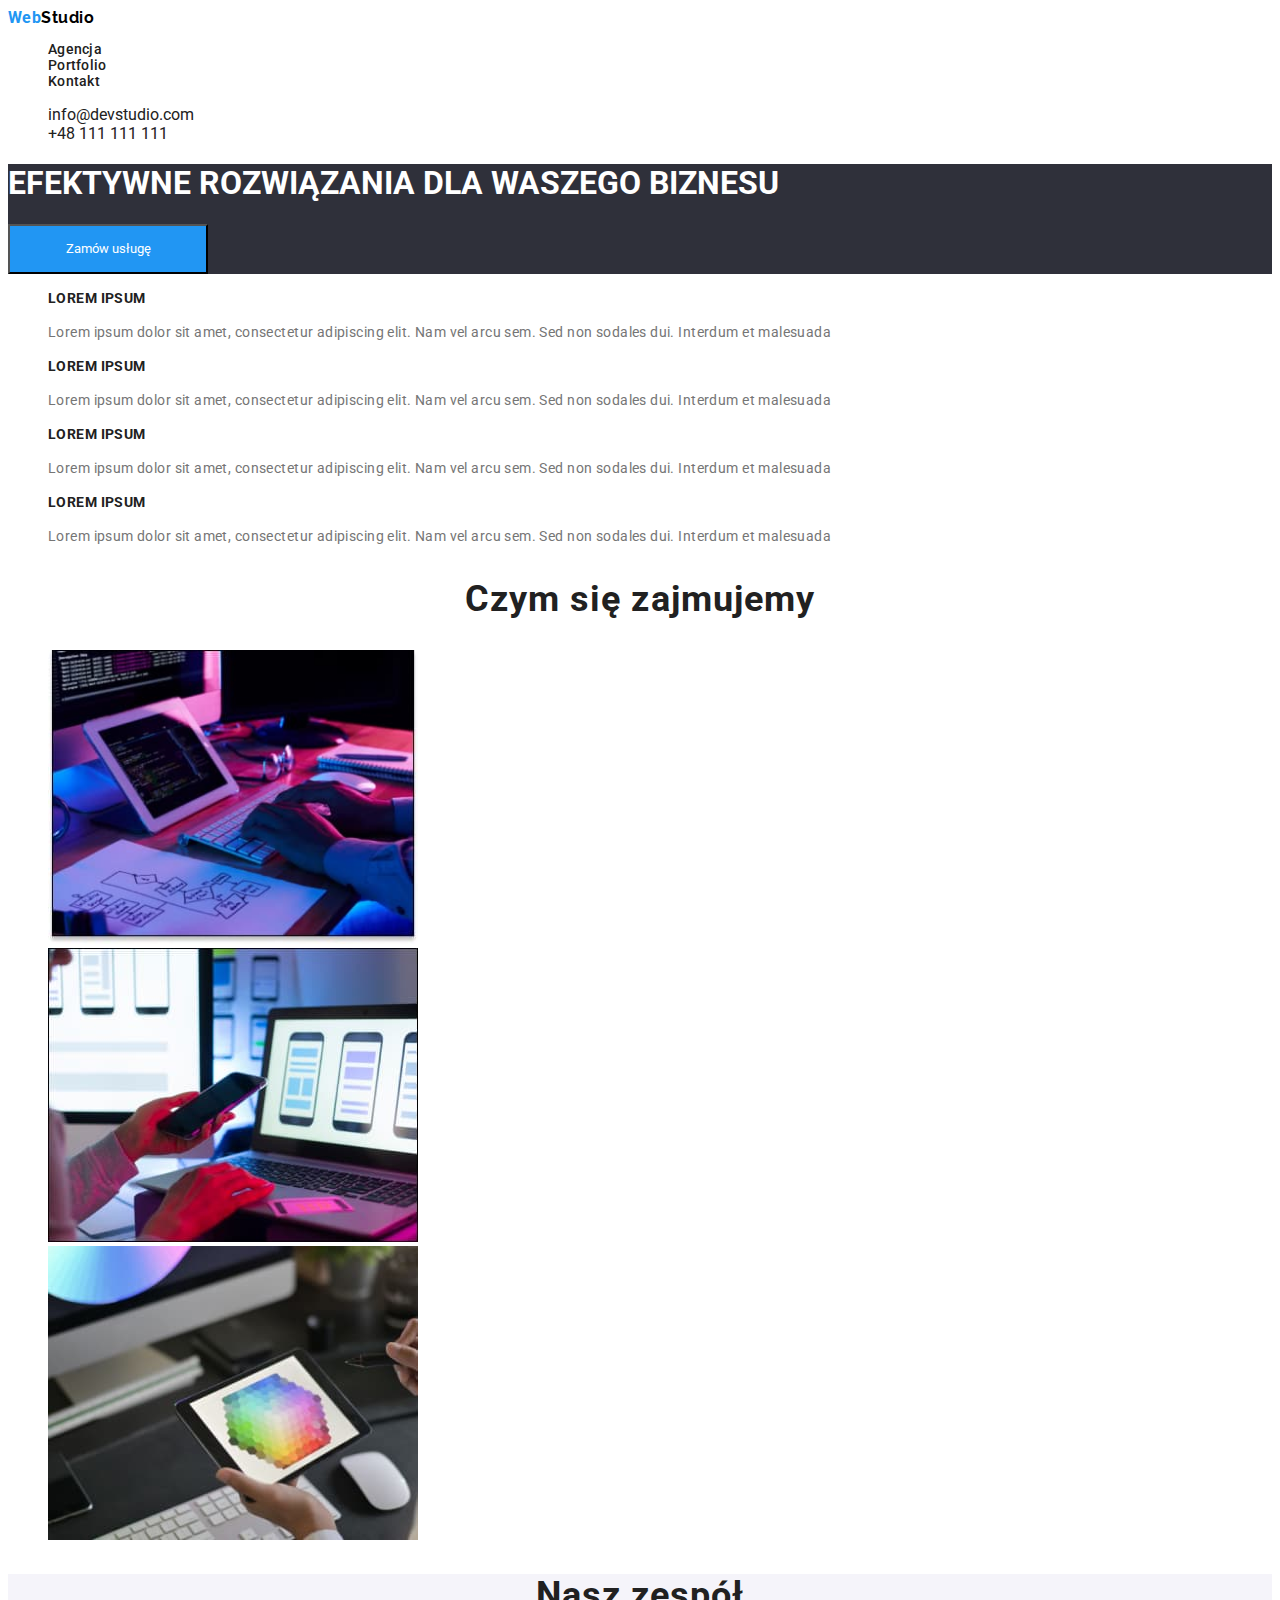
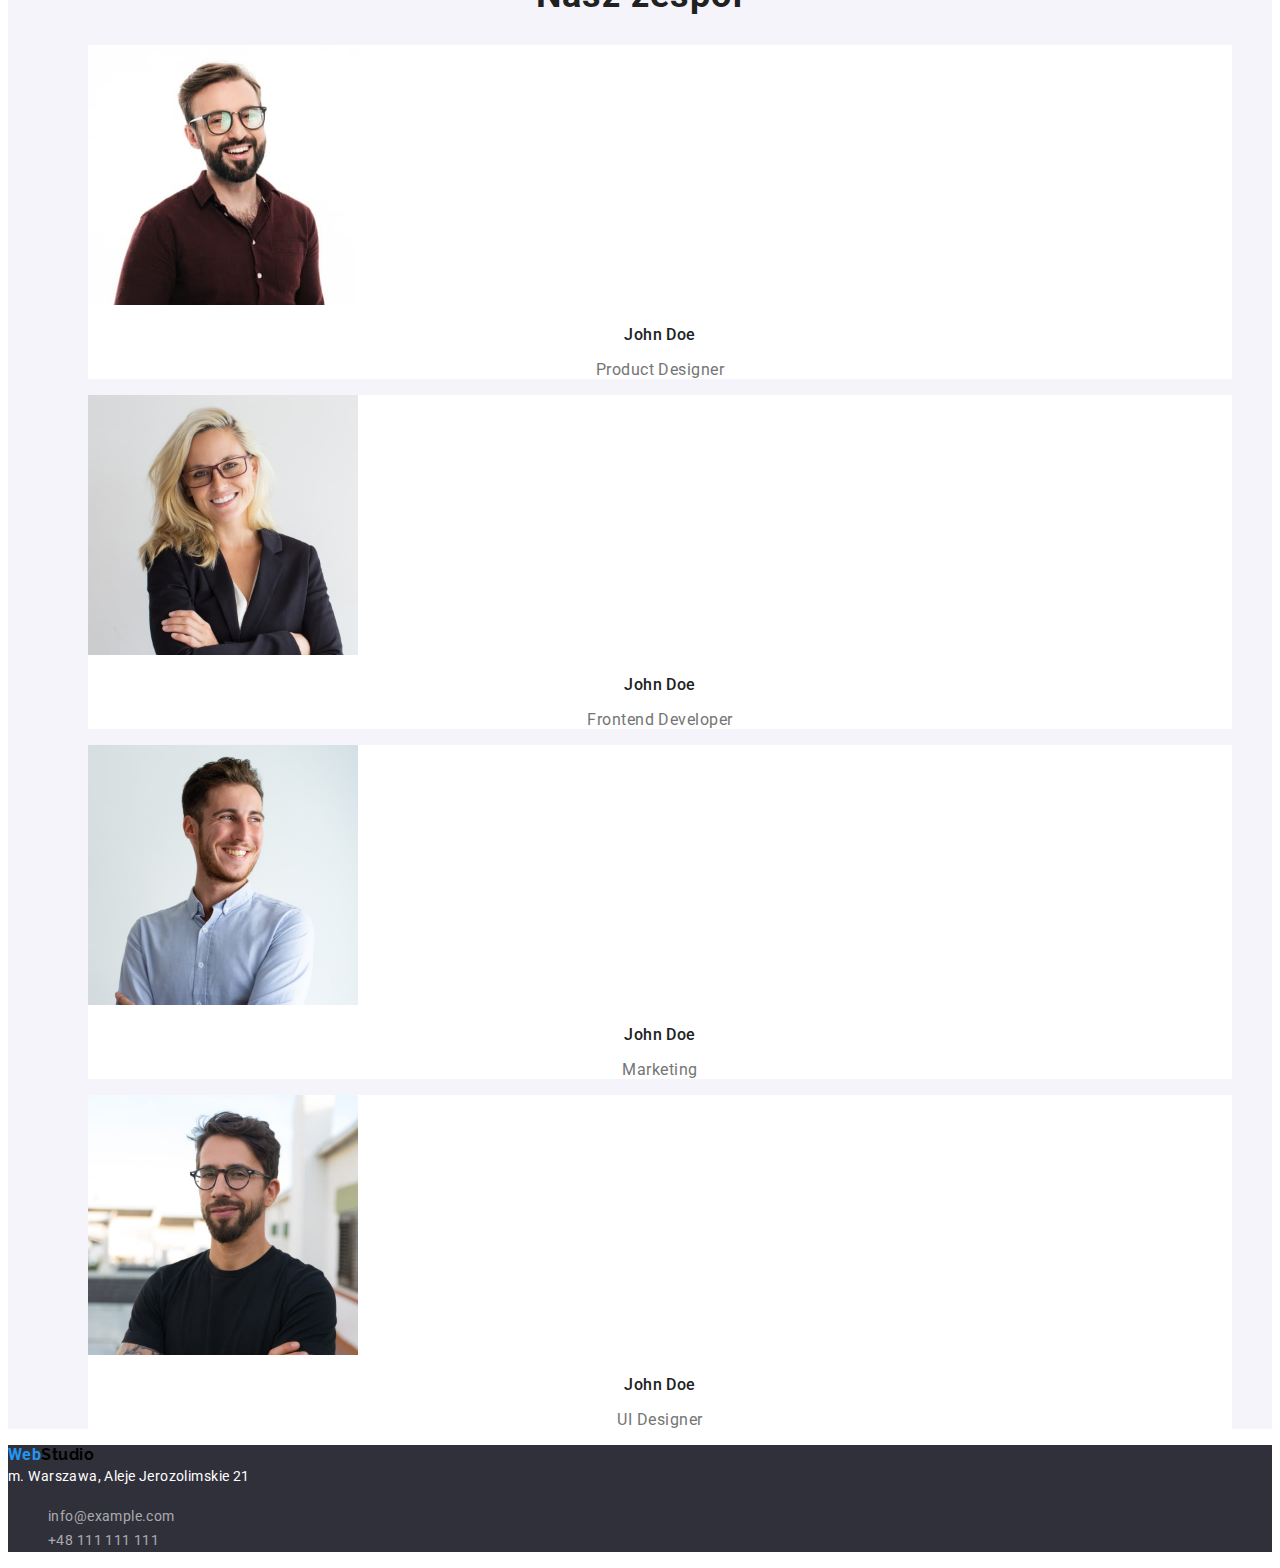
==== index.html @ 938cfd53 "Dodanie background-colors" ====
<!DOCTYPE html>
<html lang="pl">

<head>
    <meta charset="UTF-8">
    <meta http-equiv="X-UA-Compatible" content="IE=edge">
    <meta name="viewport" content="width=device-width, initial-scale=1.0">
    <link rel="preconnect" href="https://fonts.googleapis.com">
    <link rel="preconnect" href="https://fonts.gstatic.com" crossorigin>
    <link
        href="https://fonts.googleapis.com/css2?family=Raleway:wght@700&family=Roboto:wght@400;500;700;900&display=swap"
        rel="stylesheet">
    <link rel="stylesheet" href="./css/styles.css">
    <title>Zadanie domowe GOIT Polska</title>
</head>

<body>
    <header>
        <div class="header-nav">
            <a class="logo no-underline" href="./index.html">
                <span class="logo-color-front">Web</span>Studio
            </a>
            <nav class="nav-style">
                <ul class="no-dots">
                    <li><a class="active-color no-underline" href="#">Agencja</a></li>
                    <li><a class="active-color no-underline" href="./portfolio.html">Portfolio</a></li>
                    <li><a class="active-color no-underline" href="#">Kontakt</a></li>
                </ul>
            </nav>
            <ul class="no-dots">
                <li><a class="active-color no-underline" href="mailto:info@example.com">info@devstudio.com</a></li>
                <li><a class="active-color no-underline" href="tel:+48 111 111 111">+48 111 111 111</a></li>
            </ul>
        </div>
        <div class="header-title">
            <h1 class="style-h1">efektywne rozwiązania dla waszego biznesu</h1>
            <button class="btn-style" type="button">Zamów usługę</button>
        </div>
    </header>
    <main>
        <section class="section-one-two">
            <ul class="no-dots">
                <li>
                    <h2 class="section-one-h2">LOREM IPSUM</h2>
                    <p class="section-one-p">Lorem ipsum dolor sit amet, consectetur adipiscing elit. Nam vel arcu sem.
                        Sed
                        non sodales dui.
                        Interdum et malesuada</p>
                </li>
                <li>
                    <h2 class="section-one-h2">LOREM IPSUM</h2>
                    <p class="section-one-p">Lorem ipsum dolor sit amet, consectetur adipiscing elit. Nam vel arcu sem.
                        Sed
                        non sodales dui.
                        Interdum et malesuada</p>
                </li>
                <li>
                    <h2 class="section-one-h2">LOREM IPSUM</h2>
                    <p class="section-one-p">Lorem ipsum dolor sit amet, consectetur adipiscing elit. Nam vel arcu sem.
                        Sed
                        non sodales dui.
                        Interdum et malesuada</p>
                </li>
                <li>
                    <h2 class="section-one-h2">LOREM IPSUM</h2>
                    <p class="section-one-p">Lorem ipsum dolor sit amet, consectetur adipiscing elit. Nam vel arcu sem.
                        Sed non sodales dui.
                        Interdum et malesuada</p>
                </li>
            </ul>
        </section>
        <section class="section-one-two">
            <h2 class="section-two-three-h2">Czym się zajmujemy</h2>
            <ul class="no-dots">
                <li>
                    <img src="./images/box1_v1.jpg" alt="Osoba stukająca w klawiaturę. Przed nią znajduje się tablet.7\"
                        width="370" height="294">
                </li>
                <li>
                    <img src="./images/box2_v1.jpg"
                        alt="Pani trzymająca telefon w lewej ręce, a prawą dłonią dotycha touchpada laptopa zlokalizowanego przed nią"
                        width="370" height="294">
                </li>
                <li>
                    <img src="./images/box3_v1.jpg"
                        alt="Dłonie człowieka trzymającego tablet, na którym wyświetla się pleta kolorów" width="370"
                        height="294">
                </li>
            </ul>
        </section>
        <section class="section-three">
            <h2 class="section-two-three-h2">Nasz zespół</h2>
            <ul class="no-dots">
                <li>
                    <figure class="section-three-figure">
                        <img src="./images/person1_v1.jpg" alt="Uśmiechnięty brunet w okularach i brązowej koszuli"
                            width="270" height="260">
                        <figcaption>
                            <p class="team-name">John Doe</p>
                            <p class="team-describe">Product Designer</p>
                        </figcaption>
                    </figure>
                </li>
                <li>
                    <figure class="section-three-figure">
                        <img src="./images/person2_v1.jpg" alt="Uśmiechnięta blondynka w okularach w czarnej marynarce"
                            width="270" height="260">
                        <figcaption>
                            <p class="team-name">John Doe</p>
                            <p class="team-describe">Frontend Developer</p>
                        </figcaption>
                    </figure>
                </li>
                <li>
                    <figure class="section-three-figure">
                        <img src="./images/person3_v1.jpg" alt="Uśmiehnięty brunet patrzyący w prawą stronę" width="270"
                            height="260">
                        <figcaption>
                            <p class="team-name">John Doe</p>
                            <p class="team-describe">Marketing</p>
                        </figcaption>
                    </figure>
                </li>
                <li>
                    <figure class="section-three-figure">
                        <img src="./images/person4_v1.jpg" alt="Brunet w okluarach w czarnej koszulce" width="270"
                            height="260">
                        <figcaption>
                            <p class="team-name">John Doe</p>
                            <p class="team-describe">UI Designer</p>
                        </figcaption>
                    </figure>
                </li>
            </ul>
        </section>
    </main>
    <footer class="footer-style">
        <a class="logo no-underline" href="./index.html">
            <span class="logo-color-front">Web</span>Studio
        </a>
        <address class="footer-address">
            m. Warszawa, Aleje Jerozolimskie 21
        </address>
        <ul class="no-dots">
            <li>
                <a class="active-color no-underline footer-a" href="mailto:info@example.com">info@example.com</a>
            </li>
            <li>
                <a class="active-color no-underline footer-a" href="tel:+48 111 111 111">+48 111 111 111</a>
            </li>
        </ul>
    </footer>
</body>

</html>
---- css/styles.css ----
:root {
	--main-black: rgba(33, 33, 33, 1);
	--active-color: rgba(33, 150, 243, 1);
	--main-white: rgba(255, 255, 255, 1);
}

* {
	/* margin: 0;
	padding: 0; */
	font-family: 'Roboto', sans-serif;
	color: var(--main-black);
}
/* style header  */

.header-nav {
	background-color: var(--main-white);
}

.header-title {
	background-color: rgba(47, 48, 58, 1);
}
.style-h1 {
	text-transform: uppercase;
	color: var(--main-white);
}
.btn-style {
	width: 200px;
	height: 50px;
	background-color: var(--active-color);
	color: var(--main-white);
}
.no-underline {
	text-decoration: none;
}

.no-dots {
	list-style: none;
}

.logo {
	font-family: 'Raleway', sans-serif;
	color: rgba(0, 0, 0, 1);
	height: 31px;
	width: 145px;
	font-weight: bold;
	letter-spacing: 0.03em;
}
.logo-color-front {
	color: var(--active-color);
}
.nav-style {
	font-size: 14px;
	font-weight: 500;
	letter-spacing: 0.02em;
	line-height: 16px;
}

.active-color:hover:focus {
	color: var(--active-color);
	cursor: pointer;
}

/* style main */

.section-one-two{
   	background-color: var(--main-white);
} 


.section-one-h2 {
	font-weight: bold;
	font-size: 14px;
	line-height: 16px;
	letter-spacing: 0.03em;
	text-transform: uppercase;
}

.section-one-p {
	font-size: 14px;
	line-height: 24px;
	letter-spacing: 0.03em;
	color: rgba(117, 117, 117, 1);
}

.section-two-three-h2 {
	font-weight: bold;
	font-size: 36px;
	line-height: 42px;
	text-align: center;
	letter-spacing: 0.03em;
}

.section-three {
	background-color: rgba(245, 244, 250, 1);
}

.section-three-figure{
    background-color: var(--main-white);
}

.team-name {
	font-weight: 500;
	line-height: 19px;
	text-align: center;
	letter-spacing: 0.03em;
}
.team-describe {
	line-height: 19px;
	text-align: center;
	letter-spacing: 0.03em;
	color: rgba(117, 117, 117, 1);
}

/* style footer */
.footer-style {
	background-color: rgba(47, 48, 58, 1);
}

.footer-address {
	color: var(--main-white);
	font-size: 14px;
	line-height: 24px;
	font-style: normal;
	letter-spacing: 0.03em;
}

.footer-a {
	color: rgba(255, 255, 255, 0.6);
	font-size: 14px;
	line-height: 24px;
	letter-spacing: 0.03em;
}
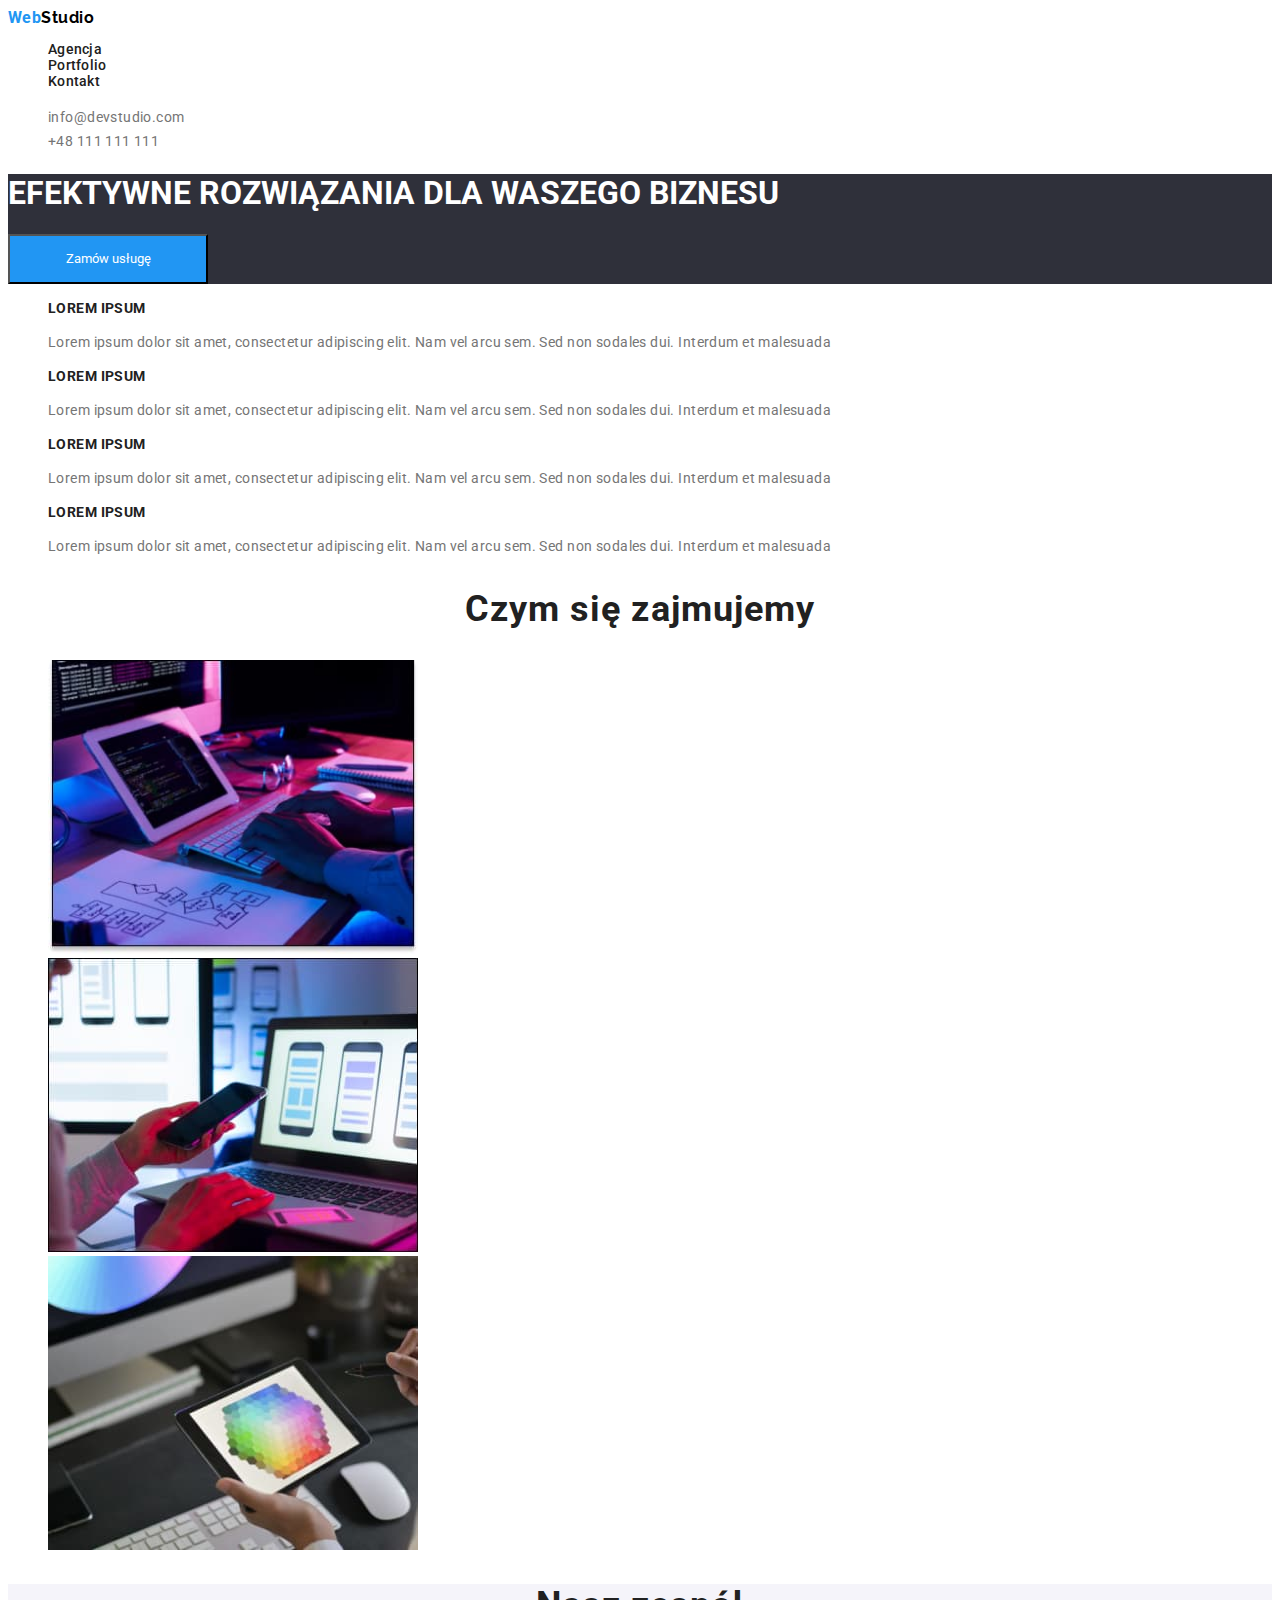
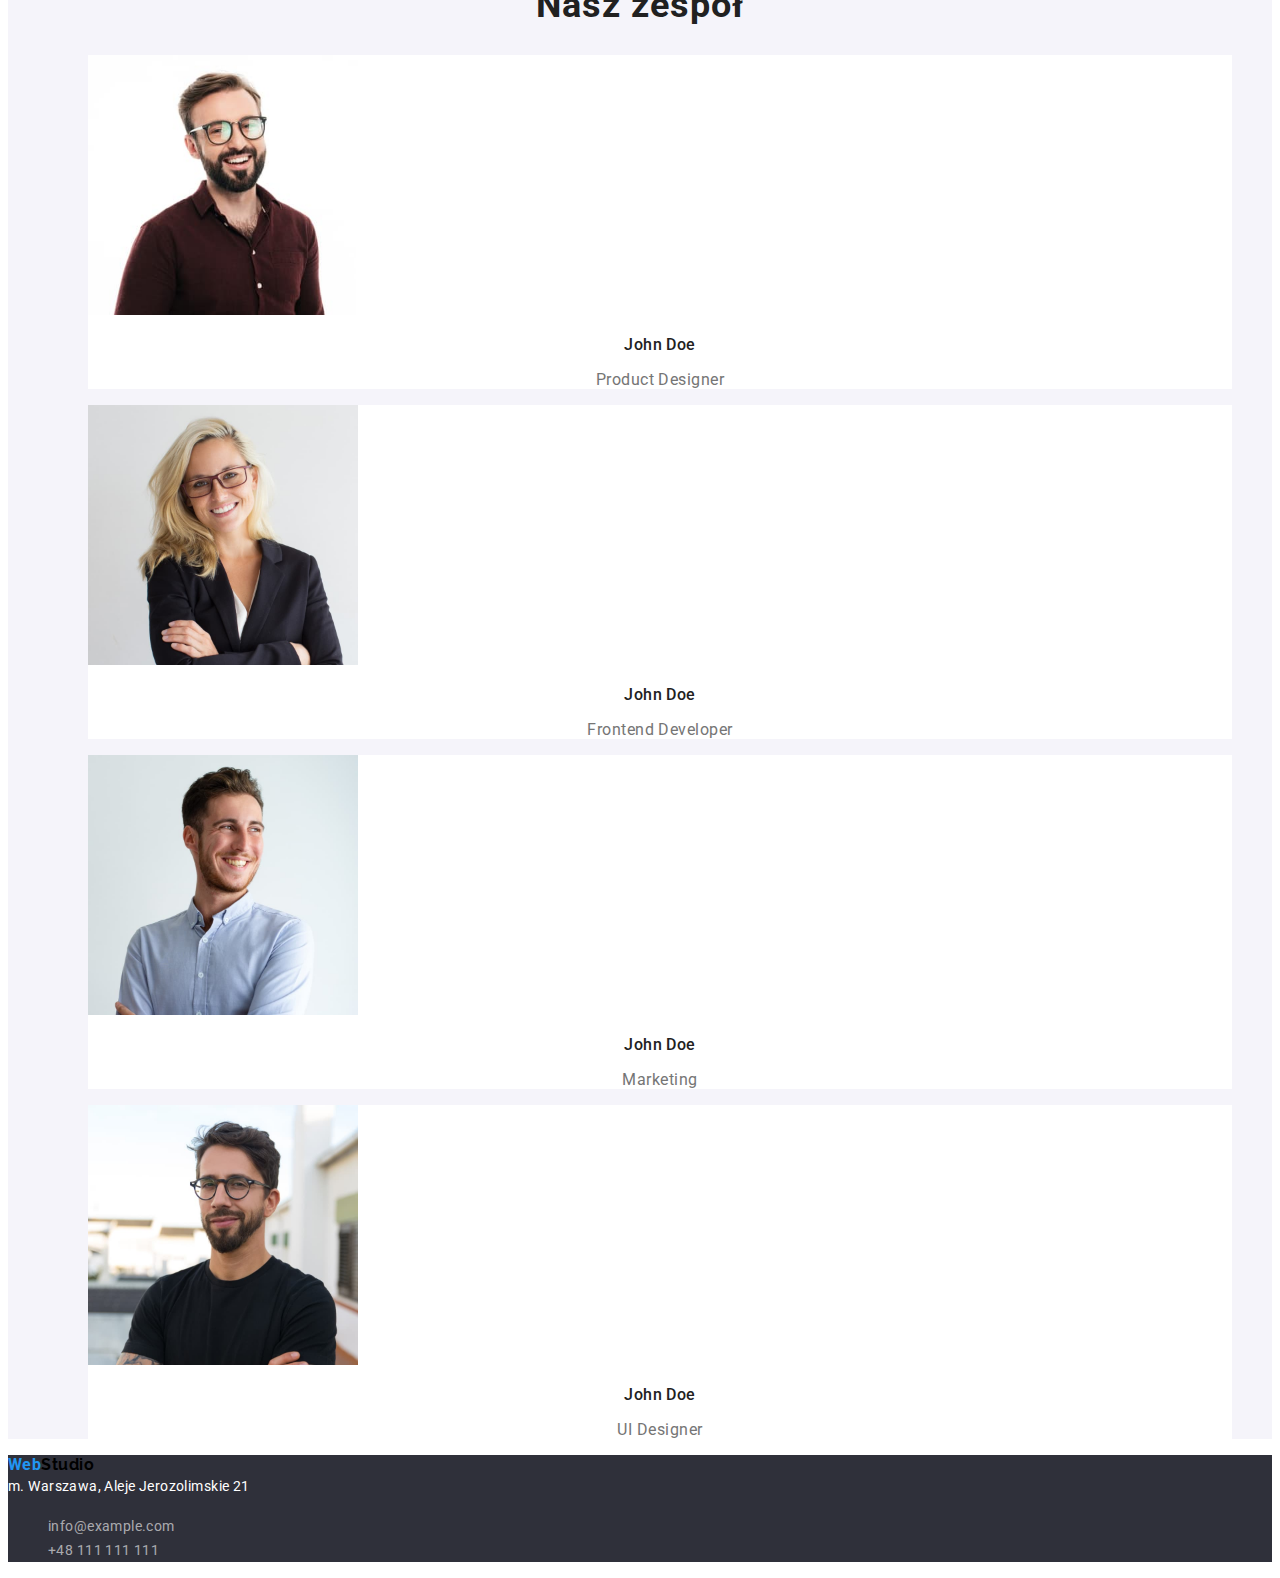
==== commit 995aa107: "Stworzenie przycisków na stronie portfolio" ====
--- a/index.html
+++ b/index.html
@@ -11,7 +11,7 @@
         href="https://fonts.googleapis.com/css2?family=Raleway:wght@700&family=Roboto:wght@400;500;700;900&display=swap"
         rel="stylesheet">
     <link rel="stylesheet" href="./css/styles.css">
-    <title>Zadanie domowe GOIT Polska</title>
+    <title>WebStudio</title>
 </head>
 
 <body>
@@ -28,8 +28,8 @@
                 </ul>
             </nav>
             <ul class="no-dots">
-                <li><a class="active-color no-underline" href="mailto:info@example.com">info@devstudio.com</a></li>
-                <li><a class="active-color no-underline" href="tel:+48 111 111 111">+48 111 111 111</a></li>
+                <li><a class="active-color no-underline header-mail-tel" href="mailto:info@example.com">info@devstudio.com</a></li>
+                <li><a class="active-color no-underline header-mail-tel" href="tel:+48 111 111 111">+48 111 111 111</a></li>
             </ul>
         </div>
         <div class="header-title">
@@ -143,10 +143,10 @@
         </address>
         <ul class="no-dots">
             <li>
-                <a class="active-color no-underline footer-a" href="mailto:info@example.com">info@example.com</a>
+                <a class="active-color no-underline footer-mail-tel" href="mailto:info@example.com">info@example.com</a>
             </li>
             <li>
-                <a class="active-color no-underline footer-a" href="tel:+48 111 111 111">+48 111 111 111</a>
+                <a class="active-color no-underline footer-mail-tel" href="tel:+48 111 111 111">+48 111 111 111</a>
             </li>
         </ul>
     </footer>
--- a/css/styles.css
+++ b/css/styles.css
@@ -55,6 +55,13 @@
 	line-height: 16px;
 }
 
+.header-mail-tel {
+	color: rgba(117, 117, 117, 1);
+	font-size: 14px;
+	line-height: 24px;
+	letter-spacing: 0.03em;
+}
+
 .active-color:hover:focus {
 	color: var(--active-color);
 	cursor: pointer;
@@ -62,10 +69,9 @@
 
 /* style main */
 
-.section-one-two{
-   	background-color: var(--main-white);
-} 
-
+.section-one-two {
+	background-color: var(--main-white);
+}
 
 .section-one-h2 {
 	font-weight: bold;
@@ -94,8 +100,8 @@
 	background-color: rgba(245, 244, 250, 1);
 }
 
-.section-three-figure{
-    background-color: var(--main-white);
+.section-three-figure {
+	background-color: var(--main-white);
 }
 
 .team-name {
@@ -124,7 +130,7 @@
 	letter-spacing: 0.03em;
 }
 
-.footer-a {
+.footer-mail-tel {
 	color: rgba(255, 255, 255, 0.6);
 	font-size: 14px;
 	line-height: 24px;
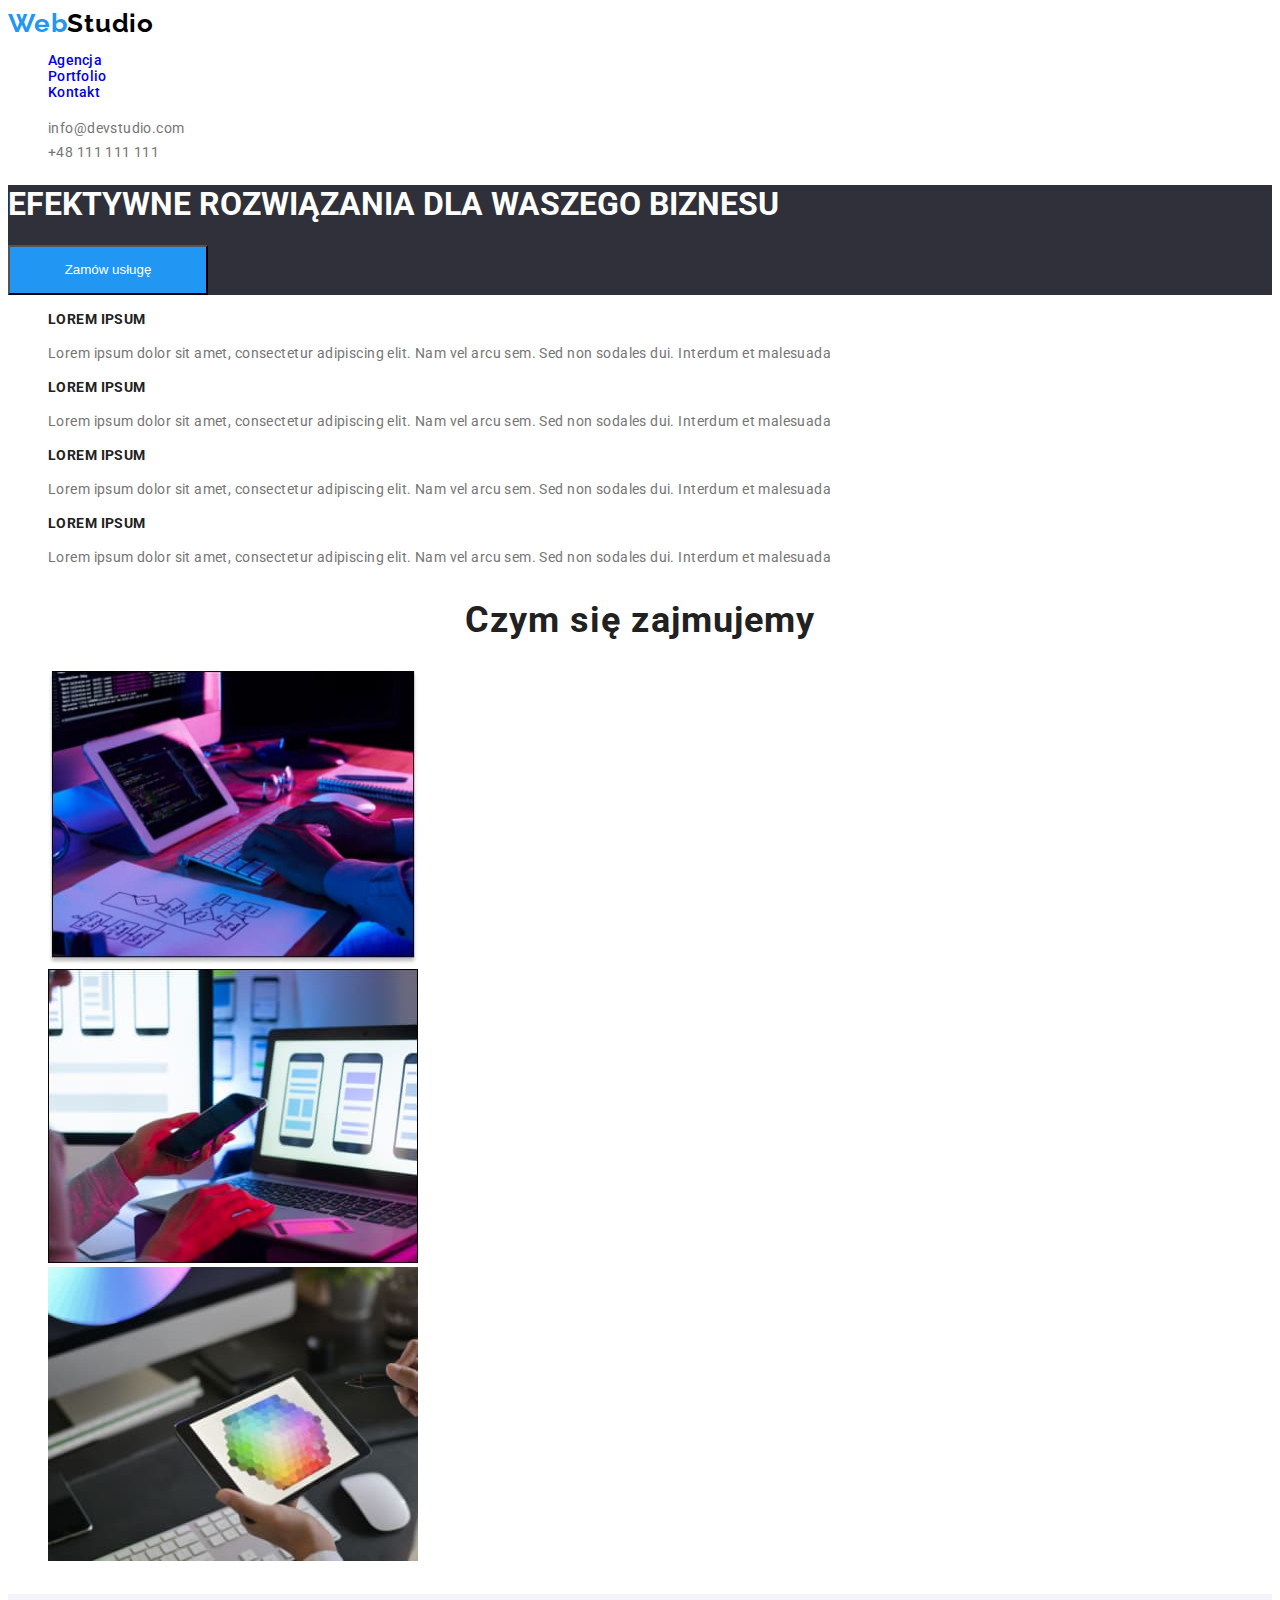
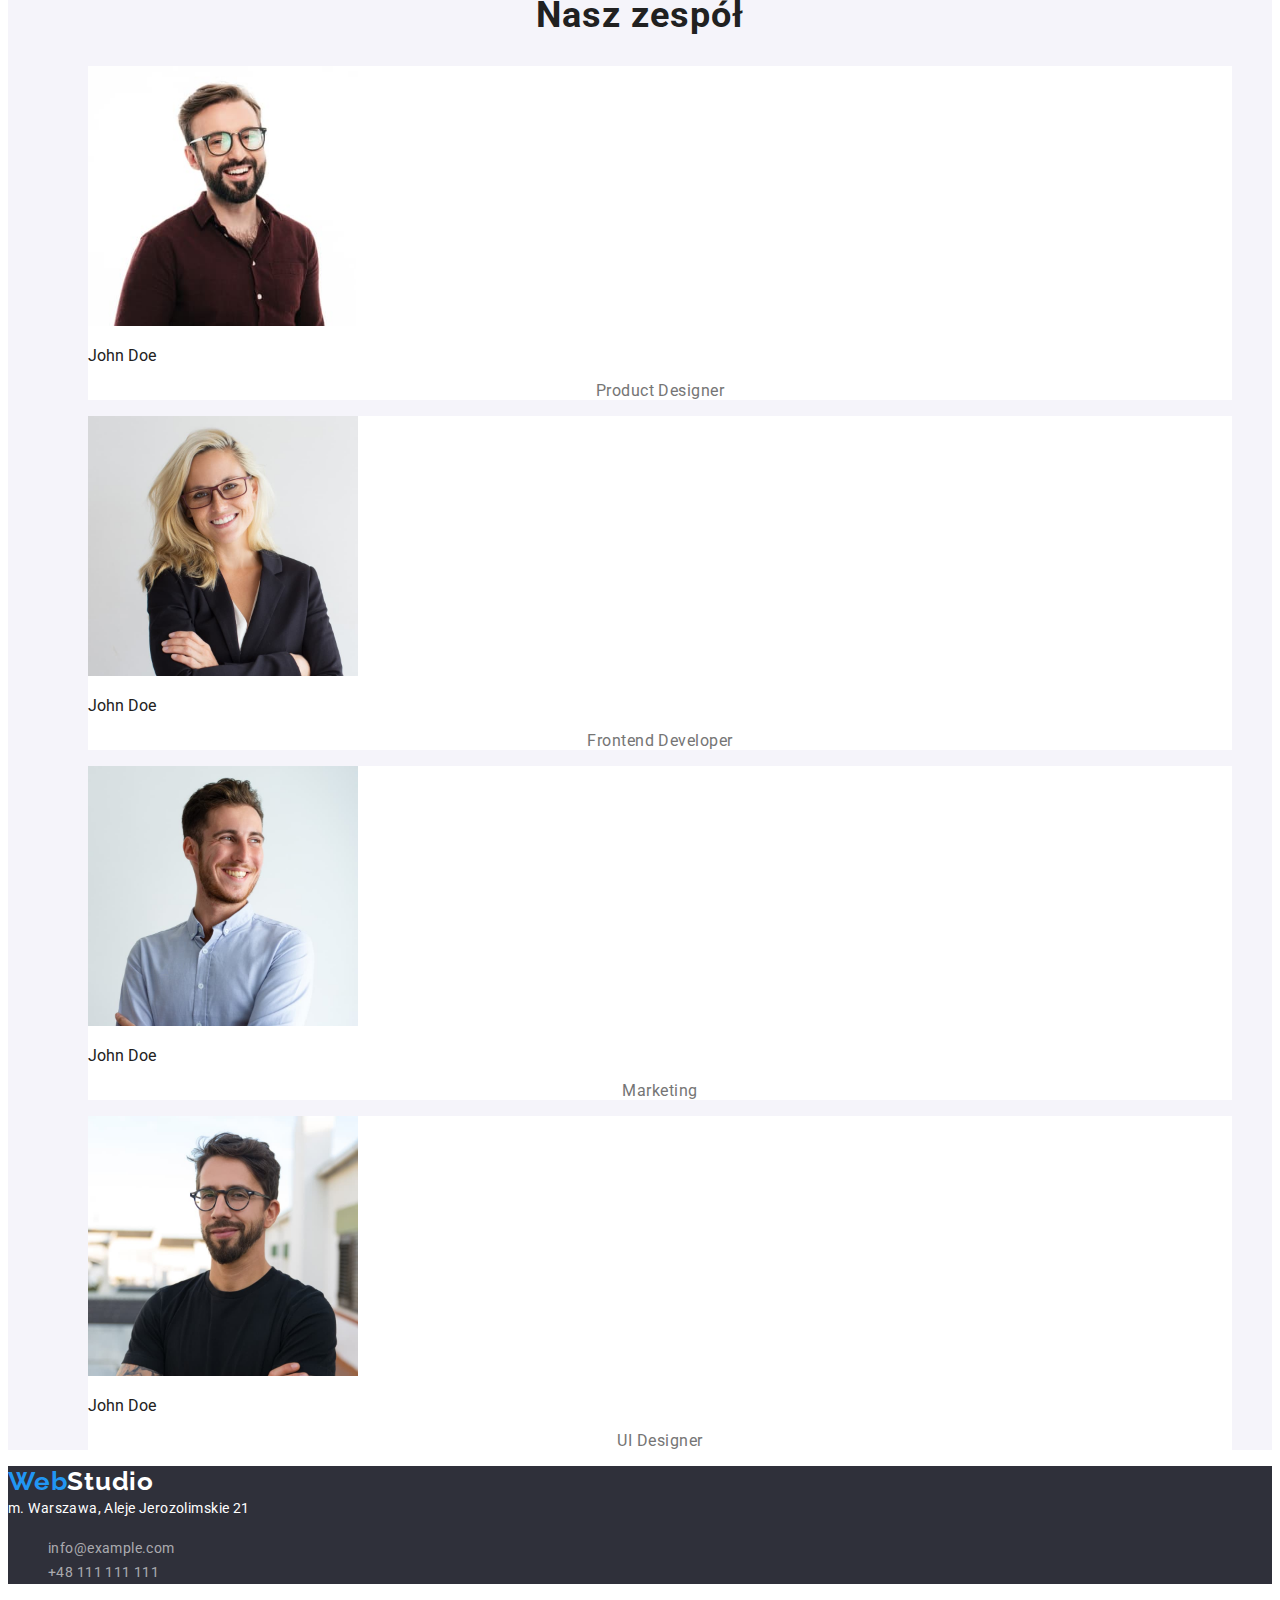
==== commit 5a7b4807: "Poprawa punkt 2" ====
--- a/index.html
+++ b/index.html
@@ -18,7 +18,7 @@
     <header>
         <div class="header-nav">
             <a class="logo no-underline" href="./index.html">
-                <span class="logo-color-front">Web</span>Studio
+                <span class="logo-front">Web</span>Studio
             </a>
             <nav class="nav-style">
                 <ul class="no-dots">
@@ -28,8 +28,10 @@
                 </ul>
             </nav>
             <ul class="no-dots">
-                <li><a class="active-color no-underline header-mail-tel" href="mailto:info@example.com">info@devstudio.com</a></li>
-                <li><a class="active-color no-underline header-mail-tel" href="tel:+48 111 111 111">+48 111 111 111</a></li>
+                <li><a class="active-color no-underline header-mail-tel"
+                        href="mailto:info@example.com">info@devstudio.com</a></li>
+                <li><a class="active-color no-underline header-mail-tel" href="tel:+48111111111">+48 111 111 111</a>
+                </li>
             </ul>
         </div>
         <div class="header-title">
@@ -92,42 +94,42 @@
             <h2 class="section-two-three-h2">Nasz zespół</h2>
             <ul class="no-dots">
                 <li>
-                    <figure class="section-three-figure">
+                    <figure class="section-figure">
                         <img src="./images/person1_v1.jpg" alt="Uśmiechnięty brunet w okularach i brązowej koszuli"
                             width="270" height="260">
                         <figcaption>
-                            <p class="team-name">John Doe</p>
-                            <p class="team-describe">Product Designer</p>
+                            <p class="main-desription">John Doe</p>
+                            <p class="second-description">Product Designer</p>
                         </figcaption>
                     </figure>
                 </li>
                 <li>
-                    <figure class="section-three-figure">
+                    <figure class="section-figure">
                         <img src="./images/person2_v1.jpg" alt="Uśmiechnięta blondynka w okularach w czarnej marynarce"
                             width="270" height="260">
                         <figcaption>
-                            <p class="team-name">John Doe</p>
-                            <p class="team-describe">Frontend Developer</p>
+                            <p class="main-desription">John Doe</p>
+                            <p class="second-description">Frontend Developer</p>
                         </figcaption>
                     </figure>
                 </li>
                 <li>
-                    <figure class="section-three-figure">
+                    <figure class="section-figure">
                         <img src="./images/person3_v1.jpg" alt="Uśmiehnięty brunet patrzyący w prawą stronę" width="270"
                             height="260">
                         <figcaption>
-                            <p class="team-name">John Doe</p>
-                            <p class="team-describe">Marketing</p>
+                            <p class="main-desription">John Doe</p>
+                            <p class="second-description">Marketing</p>
                         </figcaption>
                     </figure>
                 </li>
                 <li>
-                    <figure class="section-three-figure">
+                    <figure class="section-figure">
                         <img src="./images/person4_v1.jpg" alt="Brunet w okluarach w czarnej koszulce" width="270"
                             height="260">
                         <figcaption>
-                            <p class="team-name">John Doe</p>
-                            <p class="team-describe">UI Designer</p>
+                            <p class="main-desription">John Doe</p>
+                            <p class="second-description">UI Designer</p>
                         </figcaption>
                     </figure>
                 </li>
@@ -135,8 +137,8 @@
         </section>
     </main>
     <footer class="footer-style">
-        <a class="logo no-underline" href="./index.html">
-            <span class="logo-color-front">Web</span>Studio
+        <a class="logo logo-studio no-underline" href="./index.html">
+            <span class="logo-front">Web</span>Studio
         </a>
         <address class="footer-address">
             m. Warszawa, Aleje Jerozolimskie 21
@@ -146,7 +148,7 @@
                 <a class="active-color no-underline footer-mail-tel" href="mailto:info@example.com">info@example.com</a>
             </li>
             <li>
-                <a class="active-color no-underline footer-mail-tel" href="tel:+48 111 111 111">+48 111 111 111</a>
+                <a class="active-color no-underline footer-mail-tel" href="tel:+48111111111">+48 111 111 111</a>
             </li>
         </ul>
     </footer>
--- a/css/styles.css
+++ b/css/styles.css
@@ -2,11 +2,11 @@
 	--main-black: rgba(33, 33, 33, 1);
 	--active-color: rgba(33, 150, 243, 1);
 	--main-white: rgba(255, 255, 255, 1);
+	--main-grey: rgba(117, 117, 117, 1);
+	--darker-white: rgba(245, 244, 250, 1);
 }
 
-* {
-	/* margin: 0;
-	padding: 0; */
+body {
 	font-family: 'Roboto', sans-serif;
 	color: var(--main-black);
 }
@@ -29,6 +29,11 @@
 	background-color: var(--active-color);
 	color: var(--main-white);
 }
+
+.btn-style:hover {
+	cursor: pointer;
+}
+
 .no-underline {
 	text-decoration: none;
 }
@@ -38,6 +43,7 @@
 }
 
 .logo {
+	font-size: 26px;
 	font-family: 'Raleway', sans-serif;
 	color: rgba(0, 0, 0, 1);
 	height: 31px;
@@ -45,20 +51,24 @@
 	font-weight: bold;
 	letter-spacing: 0.03em;
 }
-.logo-color-front {
+.logo-front {
 	color: var(--active-color);
+}
+
+.logo-studio {
+	color: rgba(255, 255, 255, 1);
 }
 .nav-style {
 	font-size: 14px;
 	font-weight: 500;
 	letter-spacing: 0.02em;
-	line-height: 16px;
+	line-height: 1.1428;
 }
 
 .header-mail-tel {
-	color: rgba(117, 117, 117, 1);
+	color: var(--main-grey);
 	font-size: 14px;
-	line-height: 24px;
+	line-height: 1.7143;
 	letter-spacing: 0.03em;
 }
 
@@ -76,14 +86,14 @@
 .section-one-h2 {
 	font-weight: bold;
 	font-size: 14px;
-	line-height: 16px;
+	line-height: 1.1428;
 	letter-spacing: 0.03em;
 	text-transform: uppercase;
 }
 
 .section-one-p {
 	font-size: 14px;
-	line-height: 24px;
+	line-height: 1.7143;
 	letter-spacing: 0.03em;
 	color: rgba(117, 117, 117, 1);
 }
@@ -91,30 +101,32 @@
 .section-two-three-h2 {
 	font-weight: bold;
 	font-size: 36px;
-	line-height: 42px;
+	line-height: 1.1667;
 	text-align: center;
 	letter-spacing: 0.03em;
 }
 
 .section-three {
-	background-color: rgba(245, 244, 250, 1);
+	background-color: var(--darker-white);
 }
 
-.section-three-figure {
+.section-figure {
 	background-color: var(--main-white);
 }
 
-.team-name {
+.main-description {
 	font-weight: 500;
-	line-height: 19px;
+	font-size: 16px;
+	line-height: 1.1875;
 	text-align: center;
 	letter-spacing: 0.03em;
 }
-.team-describe {
-	line-height: 19px;
+.second-description {
+	font-size: 16px;
+	line-height: 1.1875;
 	text-align: center;
 	letter-spacing: 0.03em;
-	color: rgba(117, 117, 117, 1);
+	color: var(--main-grey);
 }
 
 /* style footer */
@@ -125,7 +137,7 @@
 .footer-address {
 	color: var(--main-white);
 	font-size: 14px;
-	line-height: 24px;
+	line-height: 1.7143;
 	font-style: normal;
 	letter-spacing: 0.03em;
 }
@@ -133,6 +145,37 @@
 .footer-mail-tel {
 	color: rgba(255, 255, 255, 0.6);
 	font-size: 14px;
-	line-height: 24px;
+	line-height: 1.7143;
 	letter-spacing: 0.03em;
 }
+
+/* portfolio */
+
+.btn-portfolio {
+	background-color: var(--darker-white);
+	font-weight: 500;
+	font-size: 16px;
+	line-height: 1.625;
+	text-align: center;
+	letter-spacing: 0.03em;
+}
+
+.btn-portfolio:hover:focus {
+	background-color: var(--active-color);
+	color: var(--main-white);
+	cursor: pointer;
+}
+
+.main-description-portfolio {
+	font-size: 18px;
+	font-weight: bold;
+	line-height: 18px;
+	line-height: 2;
+	letter-spacing: 0.06em;
+}
+.second-description-portfolio {
+	line-height: 16px;
+	line-height: 1.875;
+	letter-spacing: 0.03em;
+	color: var(--main-grey);
+}
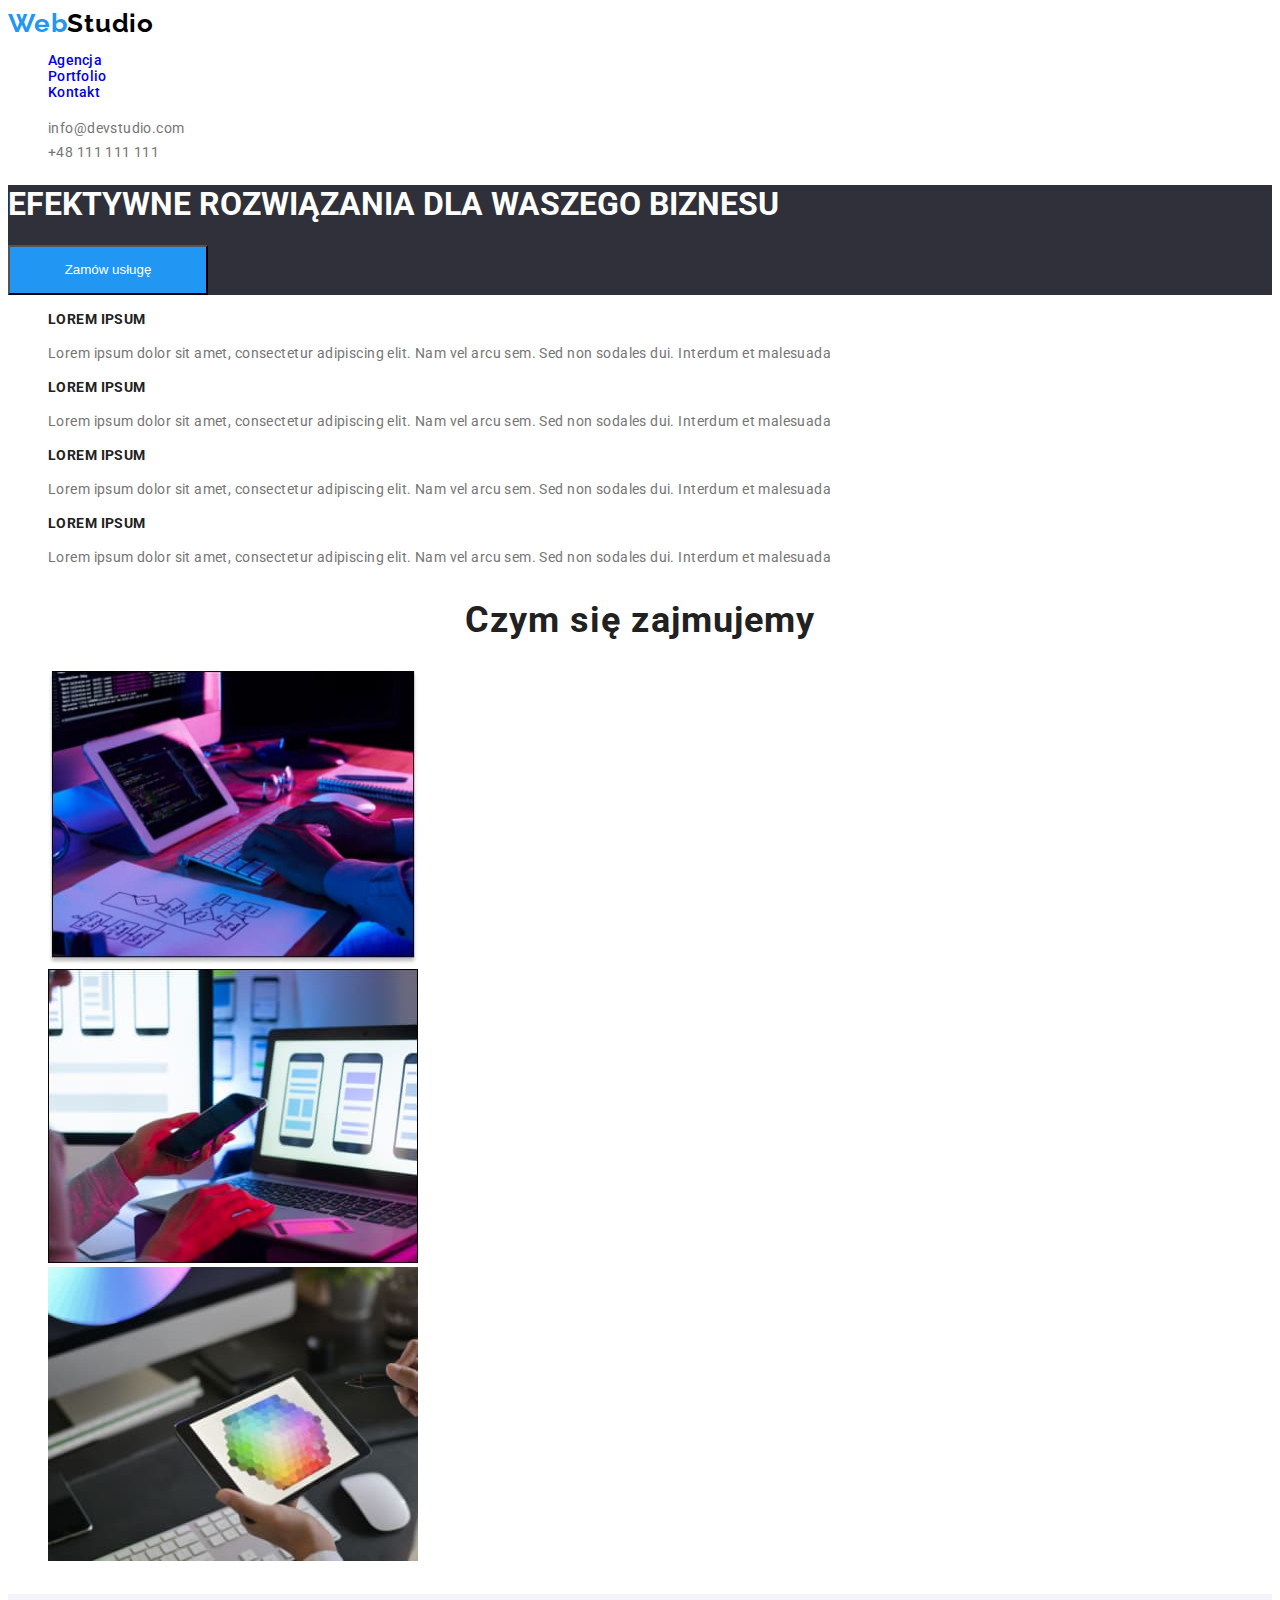
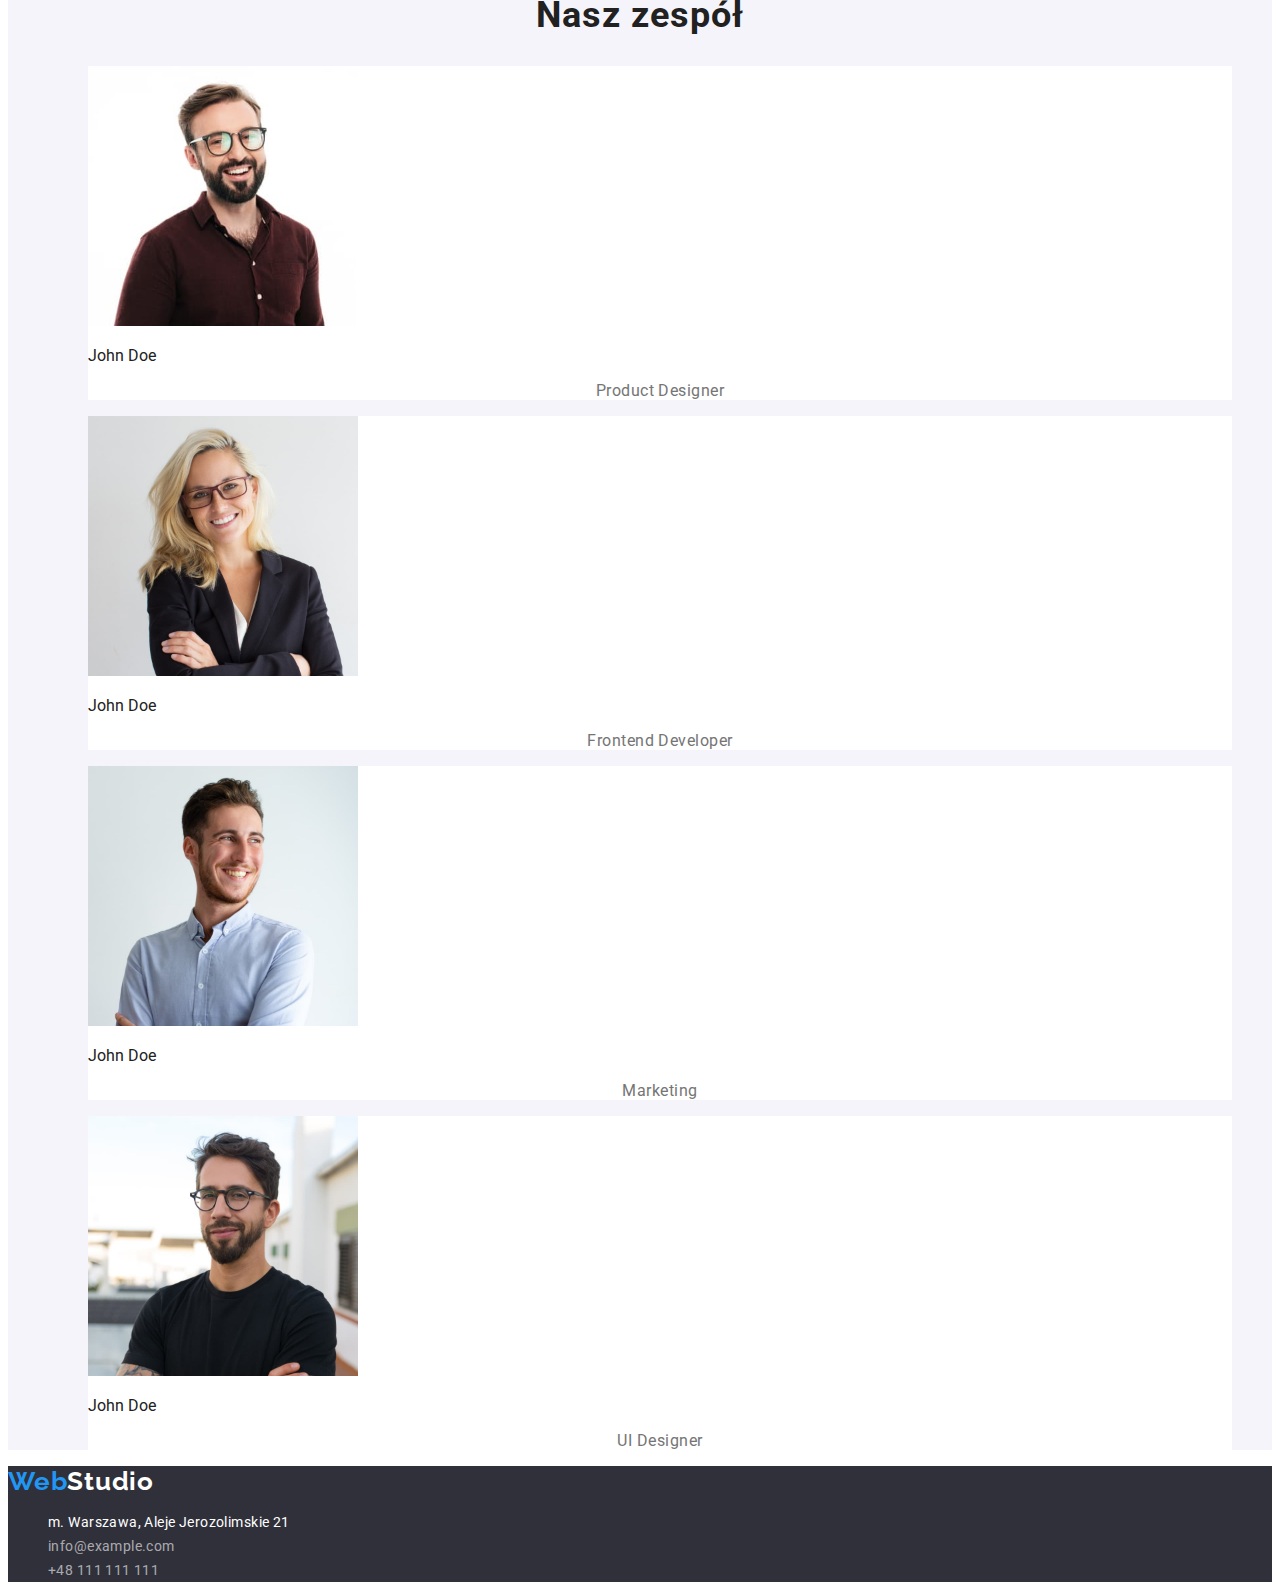
==== commit 36c30811: "Poprawa punkt 5" ====
--- a/index.html
+++ b/index.html
@@ -141,16 +141,17 @@
             <span class="logo-front">Web</span>Studio
         </a>
         <address class="footer-address">
-            m. Warszawa, Aleje Jerozolimskie 21
+            <ul class="no-dots">
+                <li>m. Warszawa, Aleje Jerozolimskie 21</li>
+                <li>
+                    <a class="active-color no-underline footer-mail-tel"
+                        href="mailto:info@example.com">info@example.com</a>
+                </li>
+                <li>
+                    <a class="active-color no-underline footer-mail-tel" href="tel:+48111111111">+48 111 111 111</a>
+                </li>
+            </ul>
         </address>
-        <ul class="no-dots">
-            <li>
-                <a class="active-color no-underline footer-mail-tel" href="mailto:info@example.com">info@example.com</a>
-            </li>
-            <li>
-                <a class="active-color no-underline footer-mail-tel" href="tel:+48111111111">+48 111 111 111</a>
-            </li>
-        </ul>
     </footer>
 </body>
 
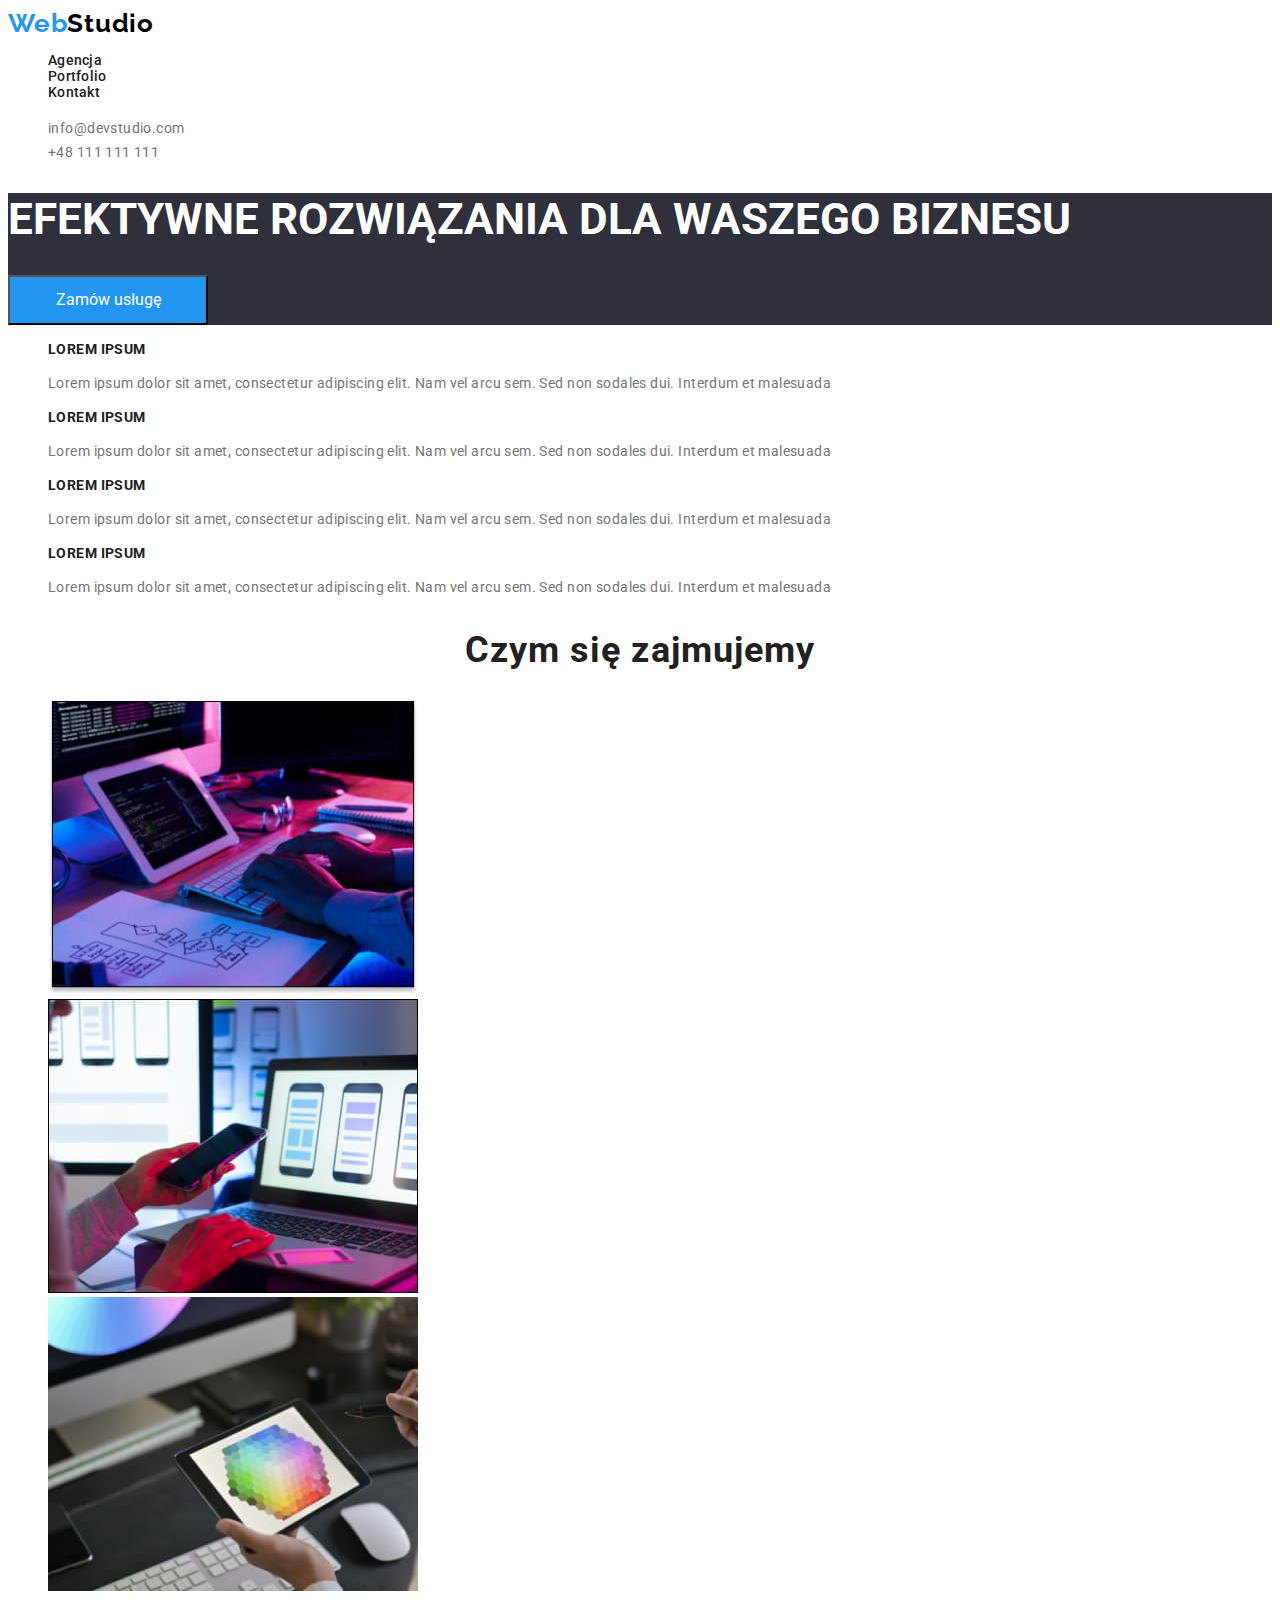
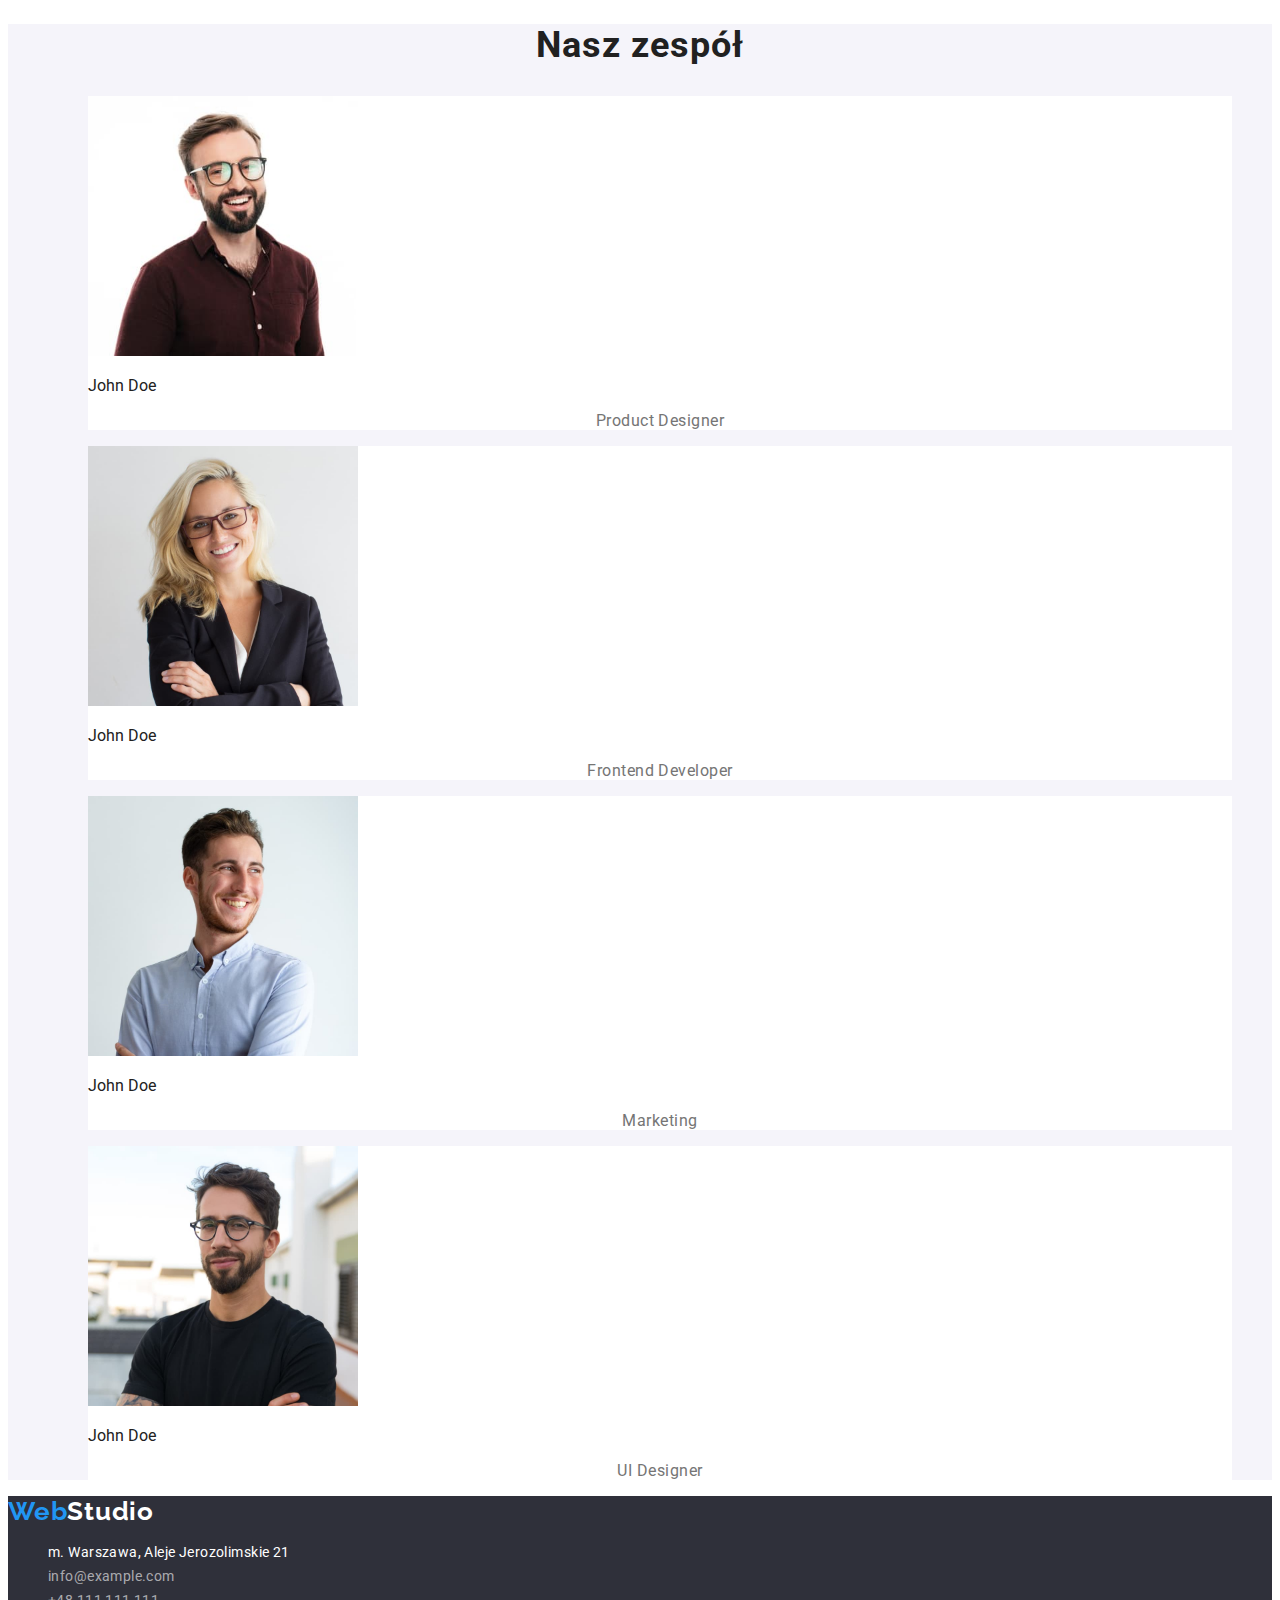
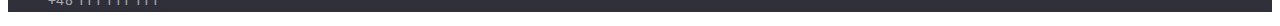
==== commit 4c3fc80c: "Poprawa części 4" ====
--- a/index.html
+++ b/index.html
@@ -22,9 +22,9 @@
             </a>
             <nav class="nav-style">
                 <ul class="no-dots">
-                    <li><a class="active-color no-underline" href="#">Agencja</a></li>
-                    <li><a class="active-color no-underline" href="./portfolio.html">Portfolio</a></li>
-                    <li><a class="active-color no-underline" href="#">Kontakt</a></li>
+                    <li><a class="nav-color active-color no-underline" href="#">Agencja</a></li>
+                    <li><a class="nav-color active-color no-underline" href="./portfolio.html">Portfolio</a></li>
+                    <li><a class="nav-color active-color no-underline" href="#">Kontakt</a></li>
                 </ul>
             </nav>
             <ul class="no-dots">
--- a/css/styles.css
+++ b/css/styles.css
@@ -20,10 +20,13 @@
 	background-color: rgba(47, 48, 58, 1);
 }
 .style-h1 {
+	font-size: 44px;
 	text-transform: uppercase;
 	color: var(--main-white);
 }
 .btn-style {
+	font-family: 'Roboto', sans-serif;
+	font-size: 16px;
 	width: 200px;
 	height: 50px;
 	background-color: var(--active-color);
@@ -63,6 +66,10 @@
 	font-weight: 500;
 	letter-spacing: 0.02em;
 	line-height: 1.1428;
+}
+
+.nav-color{
+	color: var(--main-black);
 }
 
 .header-mail-tel {
@@ -152,6 +159,7 @@
 /* portfolio */
 
 .btn-portfolio {
+	font-family: 'Roboto', sans-serif;
 	background-color: var(--darker-white);
 	font-weight: 500;
 	font-size: 16px;
